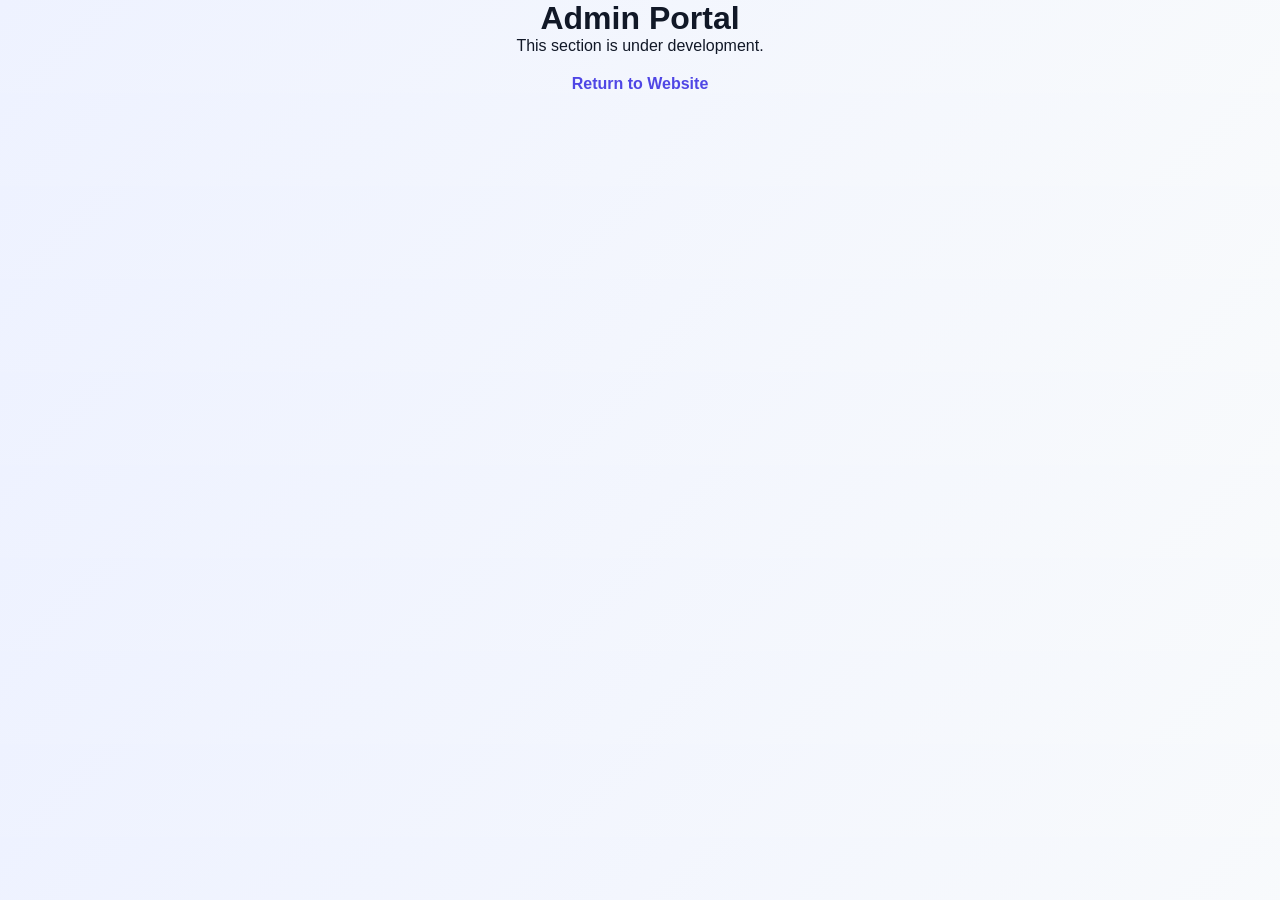
==== admin.html @ 290a083e "Update admin.html" ====
<!DOCTYPE html>
<html>
<head>
    <title>Axis HR Solutions Admin</title>
    <link rel="stylesheet" href="style.css">
</head>
<body>

<div class="container">
    <h1>Admin Portal</h1>

    <p>
        This section is under development.
    </p>

    <a href="index.html" class="btn">
        Return to Website
    </a>
</div>

</body>
</html>
---- style.css ----
* {
  margin: 0;
  padding: 0;
  box-sizing: border-box;
  font-family: 'Segoe UI', sans-serif;
}

body {
  background: linear-gradient(135deg, #eef2ff, #f8fafc);
  color: #111827;
  text-align: center;
}

/* HERO */
.hero {
  display: block;
  padding: 70px 20px;
  background: linear-gradient(135deg, #4f46e5, #06b6d4);
  color: white;
}

.hero h1 {
  font-size: 38px;
  margin-bottom: 10px;
}

/* SECTION */
.section {
  padding: 40px 20px;
}

/* JOB GRID STYLE */
#jobs {
  display: flex;
  flex-wrap: wrap;
  justify-content: center;
  gap: 20px;
}

/* JOB CARD */
.card {
  background: white;
  width: 260px;
  padding: 18px;
  border-radius: 14px;
  box-shadow: 0 10px 25px rgba(0,0,0,0.08);
  transition: 0.3s ease;
  text-align: left;
}

.card:hover {
  transform: translateY(-6px);
  box-shadow: 0 15px 30px rgba(0,0,0,0.12);
}

.card h3 {
  margin-bottom: 8px;
  color: #111827;
}

.card p {
  color: #6b7280;
  margin-bottom: 12px;
}

/* BUTTON */
button {
  width: 100%;
  padding: 10px;
  background: #4f46e5;
  border: none;
  color: white;
  border-radius: 8px;
  cursor: pointer;
  font-weight: 600;
  transition: 0.3s;
}

button:hover {
  background: #4338ca;
}

/* WHATSAPP BUTTON */
.whatsapp {
  position: fixed;
  bottom: 20px;
  right: 20px;
  background: #25D366;
  color: white;
  padding: 12px 16px;
  border-radius: 50px;
  text-decoration: none;
  font-weight: bold;
  box-shadow: 0 8px 20px rgba(0,0,0,0.2);
  transition: 0.3s;
}

.whatsapp:hover {
  transform: scale(1.05);
}

/* RESPONSIVE */
@media (max-width: 768px) {
  .hero h1 {
    font-size: 26px;
  }

  #jobs {
    flex-direction: column;
    align-items: center;
  }
}
a {
  display: inline-block;
  margin-top: 20px;
  color: #4f46e5;
  font-weight: bold;
  text-decoration: none;
}

a:hover {
  text-decoration: underline;
  }
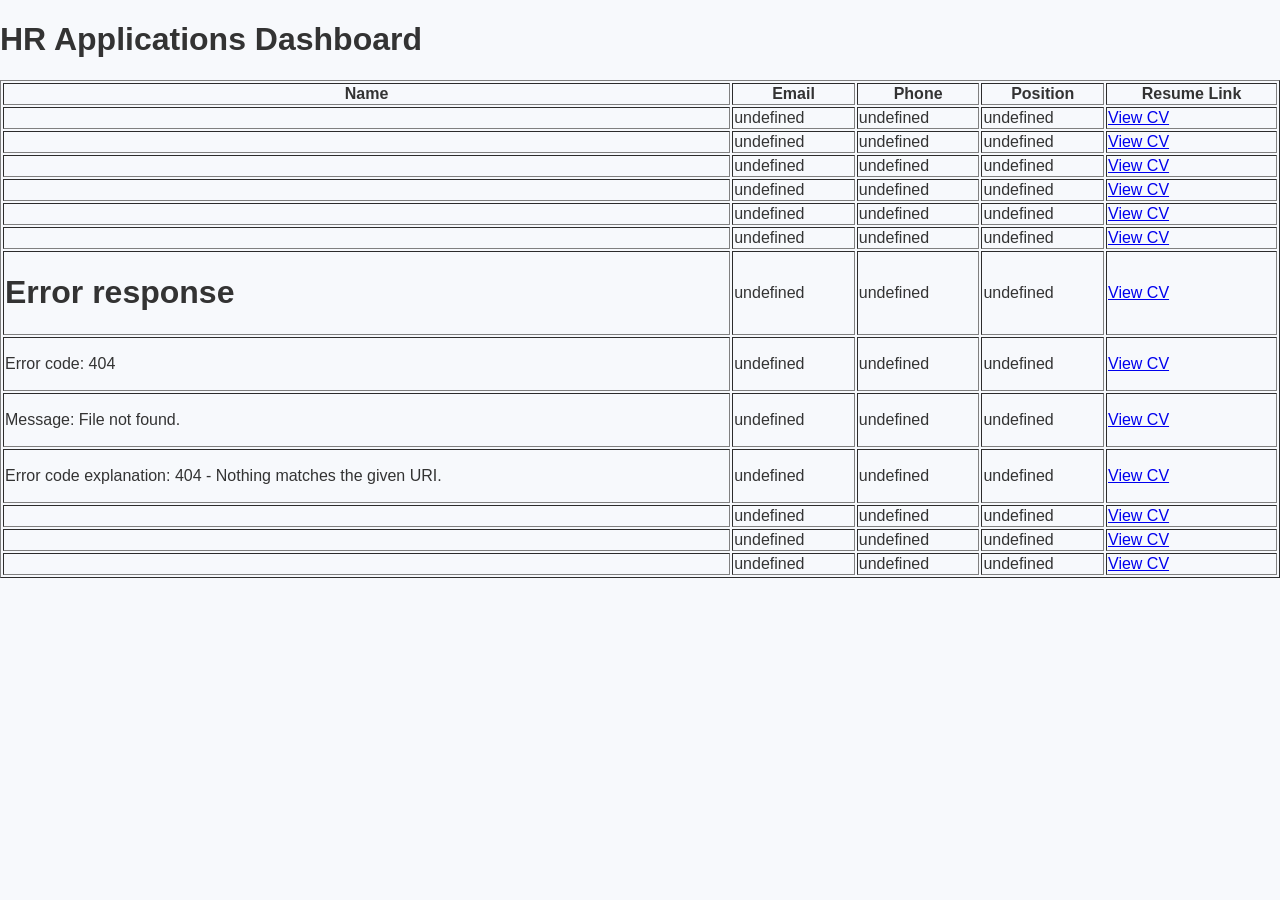
==== commit e56af3a9: "Update admin.html" ====
--- a/admin.html
+++ b/admin.html
@@ -1,22 +1,51 @@
 <!DOCTYPE html>
 <html>
 <head>
-    <title>Axis HR Solutions Admin</title>
-    <link rel="stylesheet" href="style.css">
+  <title>Admin Dashboard | Axis HR</title>
+  <link rel="stylesheet" href="style.css">
 </head>
+
 <body>
 
-<div class="container">
-    <h1>Admin Portal</h1>
+<h1>HR Applications Dashboard</h1>
 
-    <p>
-        This section is under development.
-    </p>
+<table border="1" width="100%" id="dataTable">
+  <tr>
+    <th>Name</th>
+    <th>Email</th>
+    <th>Phone</th>
+    <th>Position</th>
+    <th>Resume Link</th>
+  </tr>
+</table>
 
-    <a href="index.html" class="btn">
-        Return to Website
-    </a>
-</div>
+<script>
+const SHEET_URL = "YOUR_GOOGLE_SHEET_CSV_LINK";
+
+fetch(SHEET_URL)
+  .then(res => res.text())
+  .then(data => {
+    let rows = data.split("\n").slice(1);
+
+    rows.forEach(row => {
+      let cols = row.split(",");
+
+      let table = document.getElementById("dataTable");
+
+      let tr = document.createElement("tr");
+
+      tr.innerHTML = `
+        <td>${cols[0]}</td>
+        <td>${cols[1]}</td>
+        <td>${cols[2]}</td>
+        <td>${cols[3]}</td>
+        <td><a href="${cols[4]}" target="_blank">View CV</a></td>
+      `;
+
+      table.appendChild(tr);
+    });
+  });
+</script>
 
 </body>
 </html>
--- a/style.css
+++ b/style.css
@@ -1,123 +1,72 @@
-* {
-  margin: 0;
-  padding: 0;
-  box-sizing: border-box;
-  font-family: 'Segoe UI', sans-serif;
+body{
+margin:0;
+font-family:Segoe UI,sans-serif;
+background:#F7F9FC;
+color:#333;
 }
 
-body {
-  background: linear-gradient(135deg, #eef2ff, #f8fafc);
-  color: #111827;
-  text-align: center;
+nav{
+display:flex;
+justify-content:space-between;
+padding:20px 50px;
+background:white;
+box-shadow:0 2px 10px rgba(0,0,0,.1);
 }
 
-/* HERO */
-.hero {
-  display: block;
-  padding: 70px 20px;
-  background: linear-gradient(135deg, #4f46e5, #06b6d4);
-  color: white;
+nav ul{
+display:flex;
+gap:20px;
+list-style:none;
 }
 
-.hero h1 {
-  font-size: 38px;
-  margin-bottom: 10px;
+nav a{
+text-decoration:none;
+color:#0F4C81;
+font-weight:600;
 }
 
-/* SECTION */
-.section {
-  padding: 40px 20px;
+.hero{
+padding:100px 20px;
+text-align:center;
+background:linear-gradient(135deg,#0F4C81,#00A3E0);
+color:white;
 }
 
-/* JOB GRID STYLE */
-#jobs {
-  display: flex;
-  flex-wrap: wrap;
-  justify-content: center;
-  gap: 20px;
+.btn{
+display:inline-block;
+padding:12px 20px;
+background:#2BB673;
+color:white;
+text-decoration:none;
+border-radius:6px;
 }
 
-/* JOB CARD */
-.card {
-  background: white;
-  width: 260px;
-  padding: 18px;
-  border-radius: 14px;
-  box-shadow: 0 10px 25px rgba(0,0,0,0.08);
-  transition: 0.3s ease;
-  text-align: left;
+section{
+padding:60px 20px;
+max-width:1200px;
+margin:auto;
 }
 
-.card:hover {
-  transform: translateY(-6px);
-  box-shadow: 0 15px 30px rgba(0,0,0,0.12);
+.cards{
+display:grid;
+grid-template-columns:repeat(auto-fit,minmax(250px,1fr));
+gap:20px;
 }
 
-.card h3 {
-  margin-bottom: 8px;
-  color: #111827;
+.card{
+background:white;
+padding:25px;
+border-radius:12px;
+box-shadow:0 5px 15px rgba(0,0,0,.08);
 }
 
-.card p {
-  color: #6b7280;
-  margin-bottom: 12px;
+.whatsapp{
+position:fixed;
+right:20px;
+bottom:20px;
+background:#25D366;
+color:white;
+padding:15px;
+border-radius:50px;
+text-decoration:none;
 }
-
-/* BUTTON */
-button {
-  width: 100%;
-  padding: 10px;
-  background: #4f46e5;
-  border: none;
-  color: white;
-  border-radius: 8px;
-  cursor: pointer;
-  font-weight: 600;
-  transition: 0.3s;
-}
-
-button:hover {
-  background: #4338ca;
-}
-
-/* WHATSAPP BUTTON */
-.whatsapp {
-  position: fixed;
-  bottom: 20px;
-  right: 20px;
-  background: #25D366;
-  color: white;
-  padding: 12px 16px;
-  border-radius: 50px;
-  text-decoration: none;
-  font-weight: bold;
-  box-shadow: 0 8px 20px rgba(0,0,0,0.2);
-  transition: 0.3s;
-}
-
-.whatsapp:hover {
-  transform: scale(1.05);
-}
-
-/* RESPONSIVE */
-@media (max-width: 768px) {
-  .hero h1 {
-    font-size: 26px;
-  }
-
-  #jobs {
-    flex-direction: column;
-    align-items: center;
-  }
-}
-a {
-  display: inline-block;
-  margin-top: 20px;
-  color: #4f46e5;
-  font-weight: bold;
-  text-decoration: none;
-}
-
-a:hover {
-  text-decoration: underline;
-  }
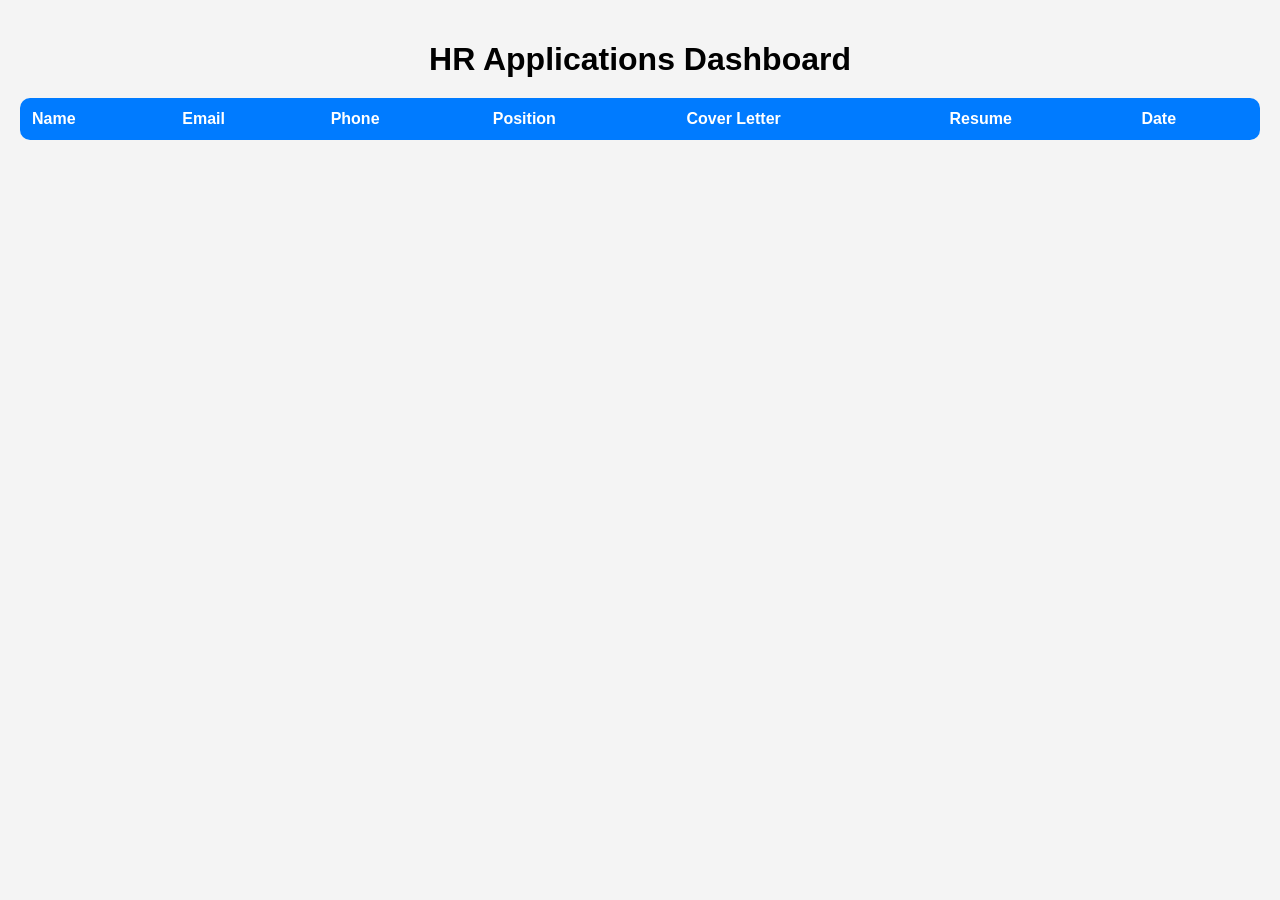
==== commit 442927a1: "Update admin.html" ====
--- a/admin.html
+++ b/admin.html
@@ -1,50 +1,107 @@
 <!DOCTYPE html>
-<html>
+<html lang="en">
 <head>
-  <title>Admin Dashboard | Axis HR</title>
-  <link rel="stylesheet" href="style.css">
+<meta charset="UTF-8">
+<meta name="viewport" content="width=device-width, initial-scale=1.0">
+<title>Admin Dashboard | Axis HR Solutions</title>
+
+<style>
+body {
+  font-family: Arial;
+  background: #f4f4f4;
+  margin: 0;
+  padding: 20px;
+}
+
+h1 {
+  text-align: center;
+  margin-bottom: 20px;
+}
+
+table {
+  width: 100%;
+  border-collapse: collapse;
+  background: white;
+  border-radius: 10px;
+  overflow: hidden;
+}
+
+th {
+  background: #007bff;
+  color: white;
+  padding: 12px;
+  text-align: left;
+}
+
+td {
+  padding: 10px;
+  border-bottom: 1px solid #ddd;
+}
+
+tr:hover {
+  background: #f1f1f1;
+}
+
+a {
+  color: green;
+  font-weight: bold;
+  text-decoration: none;
+}
+</style>
 </head>
 
 <body>
 
 <h1>HR Applications Dashboard</h1>
 
-<table border="1" width="100%" id="dataTable">
-  <tr>
-    <th>Name</th>
-    <th>Email</th>
-    <th>Phone</th>
-    <th>Position</th>
-    <th>Resume Link</th>
-  </tr>
+<table id="table">
+  <thead>
+    <tr>
+      <th>Name</th>
+      <th>Email</th>
+      <th>Phone</th>
+      <th>Position</th>
+      <th>Cover Letter</th>
+      <th>Resume</th>
+      <th>Date</th>
+    </tr>
+  </thead>
+  <tbody></tbody>
 </table>
 
 <script>
-const SHEET_URL = "YOUR_GOOGLE_SHEET_CSV_LINK";
+
+const SHEET_URL = "https://docs.google.com/spreadsheets/d/11SyClWJ_G5uIxdx5v4U90fLUK7TTYC0pGqfYJGFtz3A/gviz/tq?tqx=out:csv";
 
 fetch(SHEET_URL)
-  .then(res => res.text())
-  .then(data => {
-    let rows = data.split("\n").slice(1);
+.then(res => res.text())
+.then(data => {
 
-    rows.forEach(row => {
-      let cols = row.split(",");
+  const rows = data.split("\n").slice(1); // skip header
+  const tableBody = document.querySelector("#table tbody");
 
-      let table = document.getElementById("dataTable");
+  rows.forEach(row => {
+    const cols = row.split(",");
 
-      let tr = document.createElement("tr");
+    if (cols.length < 2) return;
 
-      tr.innerHTML = `
-        <td>${cols[0]}</td>
-        <td>${cols[1]}</td>
-        <td>${cols[2]}</td>
-        <td>${cols[3]}</td>
-        <td><a href="${cols[4]}" target="_blank">View CV</a></td>
-      `;
+    let tr = document.createElement("tr");
 
-      table.appendChild(tr);
-    });
+    tr.innerHTML = `
+      <td>${cols[0] || ""}</td>
+      <td>${cols[1] || ""}</td>
+      <td>${cols[2] || ""}</td>
+      <td>${cols[3] || ""}</td>
+      <td>${cols[4] || ""}</td>
+      <td>${cols[5] ? `<a href="${cols[5]}" target="_blank">View CV</a>` : "No CV"}</td>
+      <td>${cols[6] || ""}</td>
+    `;
+
+    tableBody.appendChild(tr);
   });
+
+});
+
 </script>
 
 </body>
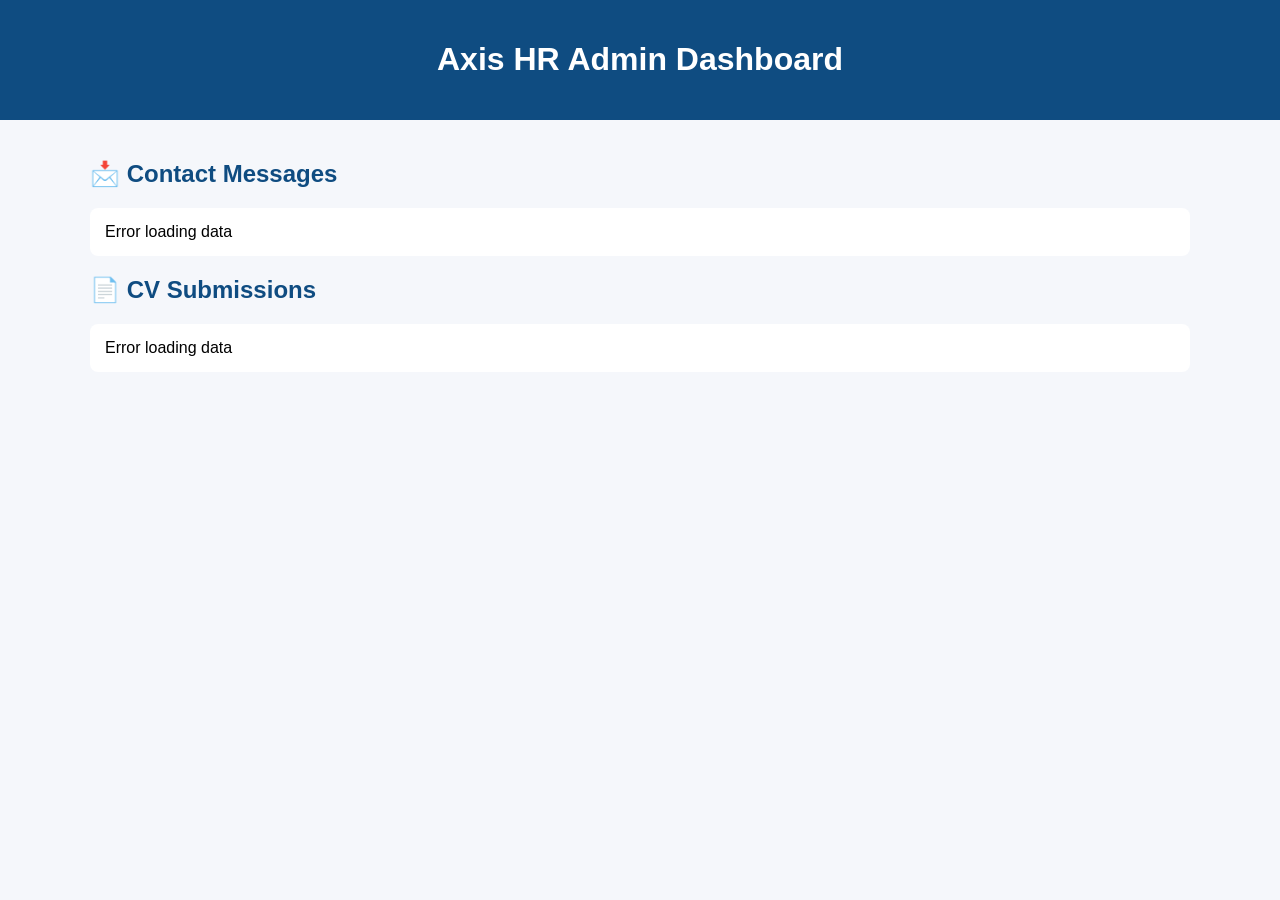
==== commit 20fde614: "Update admin.html" ====
--- a/admin.html
+++ b/admin.html
@@ -1,108 +1,123 @@
 <!DOCTYPE html>
 <html lang="en">
+
 <head>
-<meta charset="UTF-8">
-<meta name="viewport" content="width=device-width, initial-scale=1.0">
-<title>Admin Dashboard | Axis HR Solutions</title>
+  <meta charset="UTF-8">
+  <title>Admin Dashboard - Axis HR</title>
 
-<style>
-body {
-  font-family: Arial;
-  background: #f4f4f4;
-  margin: 0;
-  padding: 20px;
-}
+  <style>
+    body {
+      font-family: Arial;
+      background: #f5f7fb;
+      margin: 0;
+    }
 
-h1 {
-  text-align: center;
-  margin-bottom: 20px;
-}
+    header {
+      background: #0F4C81;
+      color: white;
+      padding: 20px;
+      text-align: center;
+    }
 
-table {
-  width: 100%;
-  border-collapse: collapse;
-  background: white;
-  border-radius: 10px;
-  overflow: hidden;
-}
+    .container {
+      max-width: 1100px;
+      margin: auto;
+      padding: 20px;
+    }
 
-th {
-  background: #007bff;
-  color: white;
-  padding: 12px;
-  text-align: left;
-}
+    h2 {
+      color: #0F4C81;
+    }
 
-td {
-  padding: 10px;
-  border-bottom: 1px solid #ddd;
-}
+    table {
+      width: 100%;
+      border-collapse: collapse;
+      background: white;
+      margin-top: 20px;
+    }
 
-tr:hover {
-  background: #f1f1f1;
-}
+    th, td {
+      border: 1px solid #ddd;
+      padding: 10px;
+      text-align: left;
+      font-size: 14px;
+    }
 
-a {
-  color: green;
-  font-weight: bold;
-  text-decoration: none;
-}
-</style>
+    th {
+      background: #0F4C81;
+      color: white;
+    }
+
+    .card {
+      background: white;
+      padding: 15px;
+      margin-top: 20px;
+      border-radius: 8px;
+    }
+  </style>
 </head>
 
 <body>
 
-<h1>HR Applications Dashboard</h1>
+  <header>
+    <h1>Axis HR Admin Dashboard</h1>
+  </header>
 
-<table id="table">
-  <thead>
-    <tr>
-      <th>Name</th>
-      <th>Email</th>
-      <th>Phone</th>
-      <th>Position</th>
-      <th>Cover Letter</th>
-      <th>Resume</th>
-      <th>Date</th>
-    </tr>
-  </thead>
-  <tbody></tbody>
-</table>
+  <div class="container">
 
-<script>
+    <h2>📩 Contact Messages</h2>
+    <div class="card" id="contacts">Loading...</div>
 
-const SHEET_URL = "https://docs.google.com/spreadsheets/d/11SyClWJ_G5uIxdx5v4U90fLUK7TTYC0pGqfYJGFtz3A/gviz/tq?tqx=out:csv";
+    <h2>📄 CV Submissions</h2>
+    <div class="card" id="cvs">Loading...</div>
 
-fetch(SHEET_URL)
-.then(res => res.text())
-.then(data => {
+  </div>
 
-  const rows = data.split("\n").slice(1); // skip header
-  const tableBody = document.querySelector("#table tbody");
+  <script>
+    const API_URL = "https://script.google.com/macros/s/AKfycby-AF7cfYvmIh80yqxQao96WRwhs1NmL6IrxyIFGeRqAkJ8QX99gZCbB-qXeRXPlScaDQ/exec";
 
-  rows.forEach(row => {
-    const cols = row.split(",");
+    async function loadData() {
+      try {
+        const res = await fetch(API_URL);
+        const data = await res.json();
 
-    if (cols.length < 2) return;
+        // CONTACTS
+        let contactHTML = "<table><tr><th>Name</th><th>Email</th><th>Message</th></tr>";
 
-    let tr = document.createElement("tr");
+        (data.contacts || []).forEach(row => {
+          contactHTML += `<tr>
+            <td>${row.name || ""}</td>
+            <td>${row.email || ""}</td>
+            <td>${row.message || ""}</td>
+          </tr>`;
+        });
 
-    tr.innerHTML = `
-      <td>${cols[0] || ""}</td>
-      <td>${cols[1] || ""}</td>
-      <td>${cols[2] || ""}</td>
-      <td>${cols[3] || ""}</td>
-      <td>${cols[4] || ""}</td>
-      <td>${cols[5] ? `<a href="${cols[5]}" target="_blank">View CV</a>` : "No CV"}</td>
-      <td>${cols[6] || ""}</td>
-    `;
+        contactHTML += "</table>";
+        document.getElementById("contacts").innerHTML = contactHTML;
 
-    tableBody.appendChild(tr);
-  });
+        // CVS
+        let cvHTML = "<table><tr><th>Name</th><th>Email</th><th>Phone</th><th>Message</th></tr>";
 
-});
+        (data.cvs || []).forEach(row => {
+          cvHTML += `<tr>
+            <td>${row.name || ""}</td>
+            <td>${row.email || ""}</td>
+            <td>${row.phone || ""}</td>
+            <td>${row.message || ""}</td>
+          </tr>`;
+        });
 
-</script>
+        cvHTML += "</table>";
+        document.getElementById("cvs").innerHTML = cvHTML;
+
+      } catch (err) {
+        document.getElementById("contacts").innerHTML = "Error loading data";
+        document.getElementById("cvs").innerHTML = "Error loading data";
+      }
+    }
+
+    loadData();
+  </script>
 
 </body>
 </html>
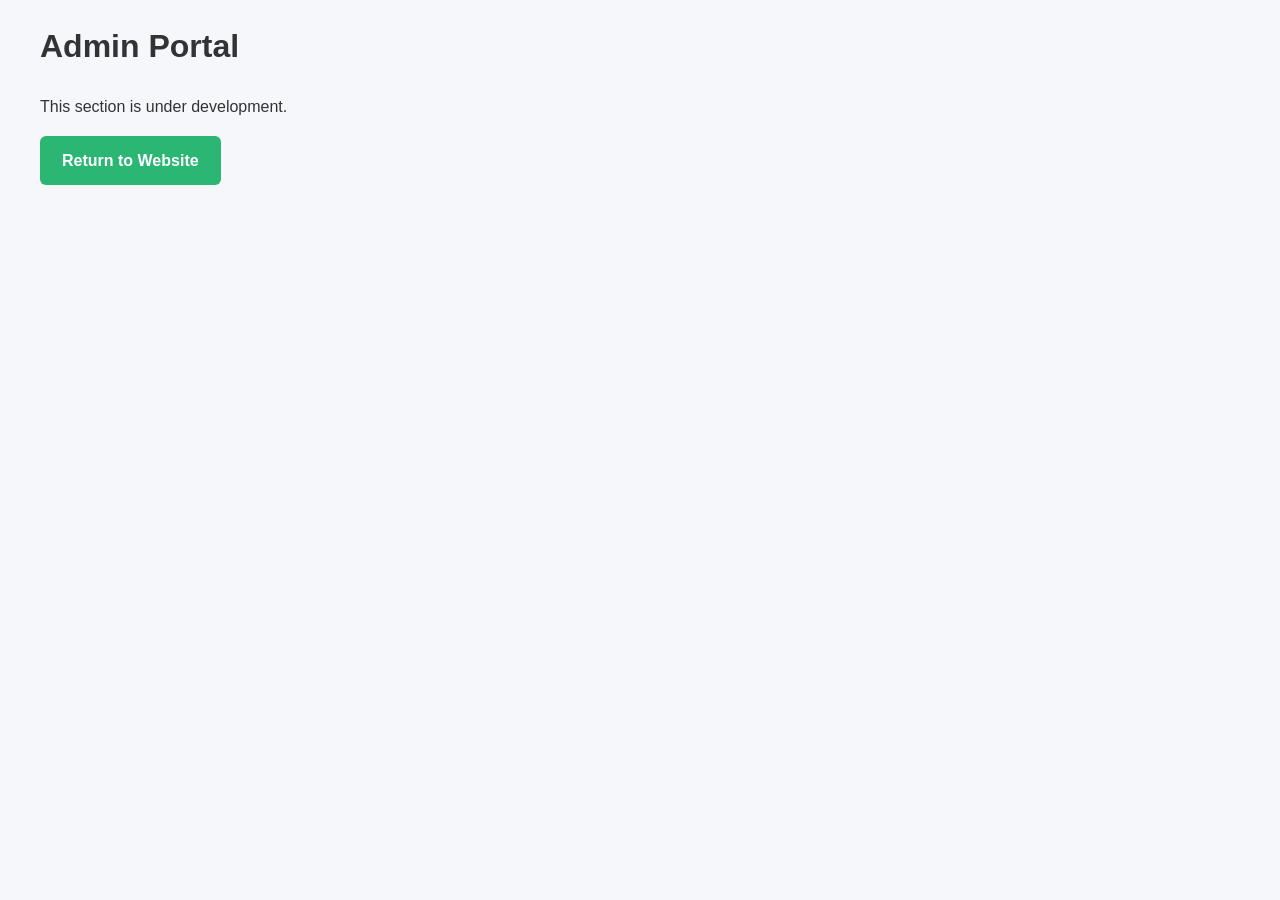
==== commit 07c5d228: "Update admin.html" ====
--- a/admin.html
+++ b/admin.html
@@ -1,123 +1,22 @@
 <!DOCTYPE html>
-<html lang="en">
-
+<html>
 <head>
-  <meta charset="UTF-8">
-  <title>Admin Dashboard - Axis HR</title>
-
-  <style>
-    body {
-      font-family: Arial;
-      background: #f5f7fb;
-      margin: 0;
-    }
-
-    header {
-      background: #0F4C81;
-      color: white;
-      padding: 20px;
-      text-align: center;
-    }
-
-    .container {
-      max-width: 1100px;
-      margin: auto;
-      padding: 20px;
-    }
-
-    h2 {
-      color: #0F4C81;
-    }
-
-    table {
-      width: 100%;
-      border-collapse: collapse;
-      background: white;
-      margin-top: 20px;
-    }
-
-    th, td {
-      border: 1px solid #ddd;
-      padding: 10px;
-      text-align: left;
-      font-size: 14px;
-    }
-
-    th {
-      background: #0F4C81;
-      color: white;
-    }
-
-    .card {
-      background: white;
-      padding: 15px;
-      margin-top: 20px;
-      border-radius: 8px;
-    }
-  </style>
+    <title>Axis HR Solutions Admin</title>
+    <link rel="stylesheet" href="style.css">
 </head>
-
 <body>
 
-  <header>
-    <h1>Axis HR Admin Dashboard</h1>
-  </header>
+<div class="container">
+    <h1>Admin Portal</h1>
 
-  <div class="container">
+    <p>
+        This section is under development.
+    </p>
 
-    <h2>📩 Contact Messages</h2>
-    <div class="card" id="contacts">Loading...</div>
-
-    <h2>📄 CV Submissions</h2>
-    <div class="card" id="cvs">Loading...</div>
-
-  </div>
-
-  <script>
-    const API_URL = "https://script.google.com/macros/s/AKfycby-AF7cfYvmIh80yqxQao96WRwhs1NmL6IrxyIFGeRqAkJ8QX99gZCbB-qXeRXPlScaDQ/exec";
-
-    async function loadData() {
-      try {
-        const res = await fetch(API_URL);
-        const data = await res.json();
-
-        // CONTACTS
-        let contactHTML = "<table><tr><th>Name</th><th>Email</th><th>Message</th></tr>";
-
-        (data.contacts || []).forEach(row => {
-          contactHTML += `<tr>
-            <td>${row.name || ""}</td>
-            <td>${row.email || ""}</td>
-            <td>${row.message || ""}</td>
-          </tr>`;
-        });
-
-        contactHTML += "</table>";
-        document.getElementById("contacts").innerHTML = contactHTML;
-
-        // CVS
-        let cvHTML = "<table><tr><th>Name</th><th>Email</th><th>Phone</th><th>Message</th></tr>";
-
-        (data.cvs || []).forEach(row => {
-          cvHTML += `<tr>
-            <td>${row.name || ""}</td>
-            <td>${row.email || ""}</td>
-            <td>${row.phone || ""}</td>
-            <td>${row.message || ""}</td>
-          </tr>`;
-        });
-
-        cvHTML += "</table>";
-        document.getElementById("cvs").innerHTML = cvHTML;
-
-      } catch (err) {
-        document.getElementById("contacts").innerHTML = "Error loading data";
-        document.getElementById("cvs").innerHTML = "Error loading data";
-      }
-    }
-
-    loadData();
-  </script>
+    <a href="index.html" class="btn">
+        Return to Website
+    </a>
+</div>
 
 </body>
 </html>
--- a/style.css
+++ b/style.css
@@ -0,0 +1,156 @@
+/* ================= GLOBAL ================= */
+body {
+  margin: 0;
+  font-family: "Segoe UI", sans-serif;
+  background: #f5f7fb;
+  color: #333;
+  line-height: 1.6;
+}
+
+/* ================= NAV ================= */
+nav {
+  display: flex;
+  justify-content: space-between;
+  align-items: center;
+  padding: 18px 50px;
+  background: #ffffff;
+  box-shadow: 0 2px 10px rgba(0,0,0,0.08);
+  position: sticky;
+  top: 0;
+  z-index: 1000;
+}
+
+nav h2 {
+  color: #0F4C81;
+  margin: 0;
+}
+
+nav ul {
+  display: flex;
+  gap: 20px;
+  list-style: none;
+  margin: 0;
+  padding: 0;
+}
+
+nav a {
+  text-decoration: none;
+  color: #0F4C81;
+  font-weight: 600;
+  transition: 0.3s;
+}
+
+nav a:hover {
+  color: #00A3E0;
+}
+
+/* ================= HERO ================= */
+.hero {
+  padding: 110px 20px;
+  text-align: center;
+  background: linear-gradient(135deg, #0F4C81, #00A3E0);
+  color: white;
+}
+
+.hero h1 {
+  font-size: 42px;
+  margin-bottom: 10px;
+}
+
+.hero p {
+  font-size: 18px;
+  opacity: 0.95;
+}
+
+/* ================= BUTTON ================= */
+.btn {
+  display: inline-block;
+  padding: 12px 22px;
+  background: #2BB673;
+  color: white;
+  text-decoration: none;
+  border-radius: 6px;
+  transition: 0.3s;
+  font-weight: 600;
+}
+
+.btn:hover {
+  background: #239b5e;
+}
+
+/* ================= SECTIONS ================= */
+section {
+  padding: 70px 20px;
+}
+
+.container {
+  max-width: 1200px;
+  margin: auto;
+}
+
+h2 {
+  text-align: center;
+  color: #0F4C81;
+  margin-bottom: 10px;
+}
+
+.section-subtitle {
+  text-align: center;
+  color: #666;
+  margin-bottom: 40px;
+}
+
+/* ================= SERVICES GRID ================= */
+.services-grid {
+  display: grid;
+  grid-template-columns: repeat(auto-fit, minmax(260px, 1fr));
+  gap: 22px;
+}
+
+.service-card {
+  background: white;
+  padding: 25px;
+  border-radius: 14px;
+  box-shadow: 0 6px 18px rgba(0,0,0,0.08);
+  text-align: center;
+  transition: 0.3s;
+}
+
+.service-card:hover {
+  transform: translateY(-6px);
+}
+
+.service-card i {
+  font-size: 28px;
+  color: #0F4C81;
+  margin-bottom: 10px;
+}
+
+/* ================= CONTACT FORM ================= */
+form input,
+form textarea {
+  width: 100%;
+  border: 1px solid #ddd;
+  border-radius: 6px;
+  padding: 12px;
+  outline: none;
+}
+
+form input:focus,
+form textarea:focus {
+  border-color: #0F4C81;
+}
+
+/* ================= WHATSAPP ================= */
+.whatsapp {
+  position: fixed;
+  right: 20px;
+  bottom: 20px;
+  background: #25D366;
+  color: white;
+  padding: 14px 18px;
+  border-radius: 50px;
+  text-decoration: none;
+  font-weight: bold;
+  box-shadow: 0 4px 10px rgba(0,0,0,0.2);
+}
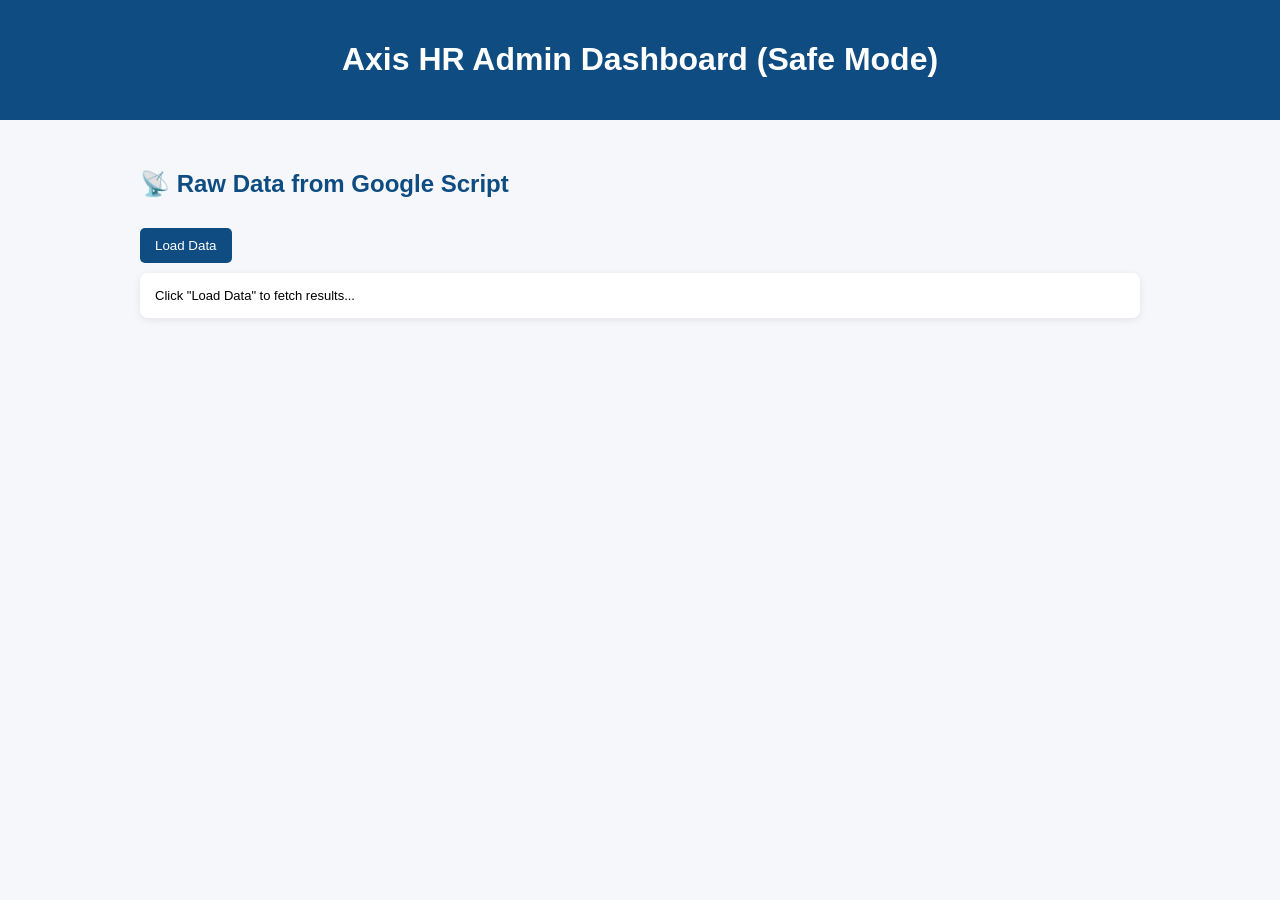
==== commit c04444d8: "Update admin.html" ====
--- a/admin.html
+++ b/admin.html
@@ -1,22 +1,96 @@
 <!DOCTYPE html>
-<html>
+<html lang="en">
+
 <head>
-    <title>Axis HR Solutions Admin</title>
-    <link rel="stylesheet" href="style.css">
+  <meta charset="UTF-8">
+  <title>Axis HR Admin Dashboard</title>
+
+  <style>
+    body {
+      font-family: Arial, sans-serif;
+      margin: 0;
+      background: #f5f7fb;
+    }
+
+    header {
+      background: #0F4C81;
+      color: white;
+      padding: 20px;
+      text-align: center;
+    }
+
+    .container {
+      max-width: 1000px;
+      margin: auto;
+      padding: 20px;
+    }
+
+    h2 {
+      color: #0F4C81;
+      margin-top: 30px;
+    }
+
+    .box {
+      background: white;
+      padding: 15px;
+      border-radius: 8px;
+      margin-top: 10px;
+      box-shadow: 0 2px 8px rgba(0,0,0,0.08);
+      white-space: pre-wrap;
+      font-size: 13px;
+      overflow-x: auto;
+    }
+
+    button {
+      background: #0F4C81;
+      color: white;
+      border: none;
+      padding: 10px 15px;
+      margin-top: 10px;
+      cursor: pointer;
+      border-radius: 5px;
+    }
+
+    button:hover {
+      background: #0c3a66;
+    }
+  </style>
 </head>
+
 <body>
 
-<div class="container">
-    <h1>Admin Portal</h1>
+  <header>
+    <h1>Axis HR Admin Dashboard (Safe Mode)</h1>
+  </header>
 
-    <p>
-        This section is under development.
-    </p>
+  <div class="container">
 
-    <a href="index.html" class="btn">
-        Return to Website
-    </a>
-</div>
+    <h2>📡 Raw Data from Google Script</h2>
+
+    <button onclick="loadData()">Load Data</button>
+
+    <div id="output" class="box">Click "Load Data" to fetch results...</div>
+
+  </div>
+
+  <script>
+    const API_URL = "https://script.google.com/macros/s/AKfycby-AF7cfYvmIh80yqxQao96WRwhs1NmL6IrxyIFGeRqAkJ8QX99gZCbB-qXeRXPlScaDQ/exec";
+
+    async function loadData() {
+      const output = document.getElementById("output");
+      output.innerText = "Loading...";
+
+      try {
+        const res = await fetch(API_URL);
+        const data = await res.text(); // IMPORTANT: raw text first
+
+        output.innerText = data;
+
+      } catch (err) {
+        output.innerText = "Error: " + err.message;
+      }
+    }
+  </script>
 
 </body>
 </html>
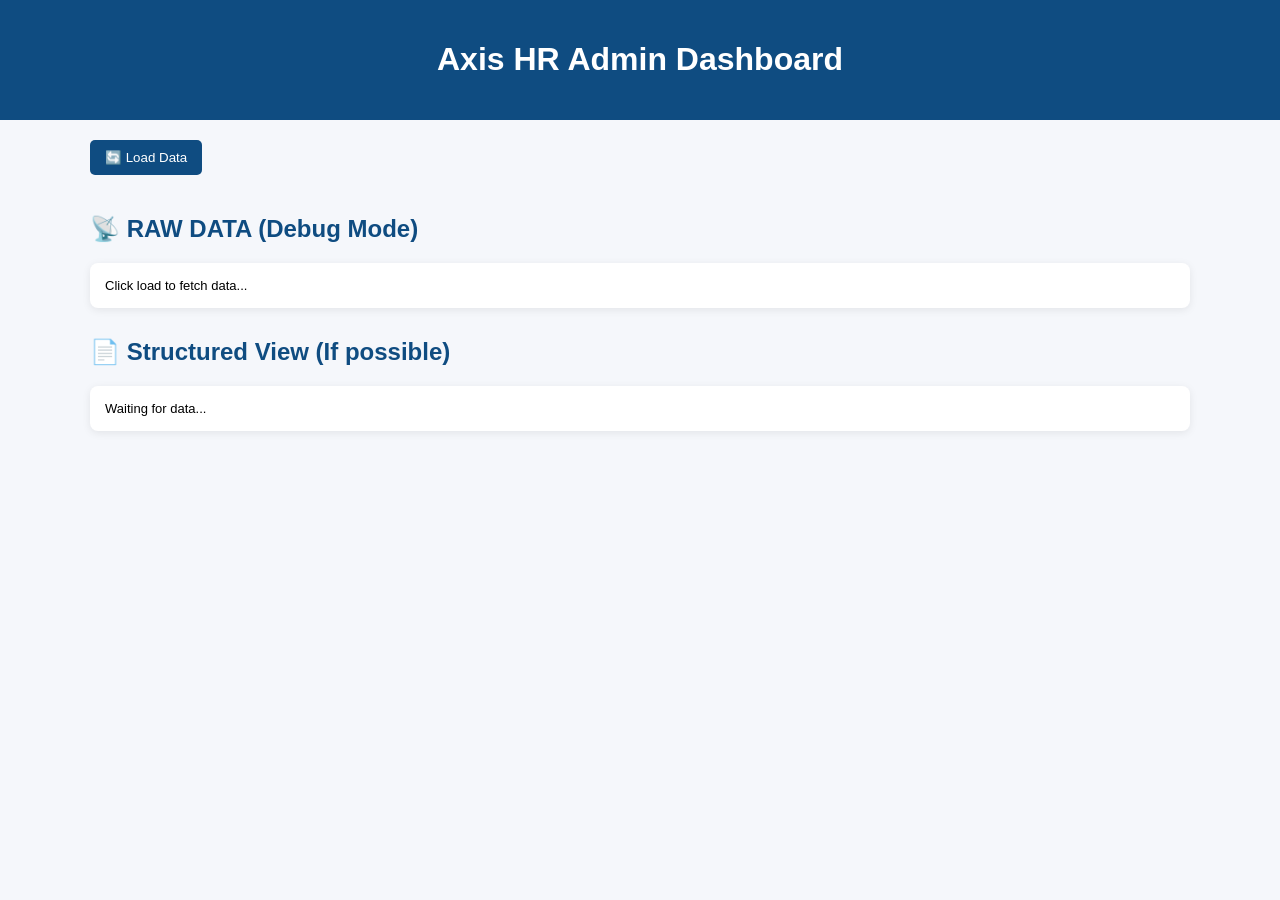
==== commit 668aee74: "Update admin.html" ====
--- a/admin.html
+++ b/admin.html
@@ -20,7 +20,7 @@
     }
 
     .container {
-      max-width: 1000px;
+      max-width: 1100px;
       margin: auto;
       padding: 20px;
     }
@@ -28,6 +28,20 @@
     h2 {
       color: #0F4C81;
       margin-top: 30px;
+    }
+
+    button {
+      background: #0F4C81;
+      color: white;
+      border: none;
+      padding: 10px 15px;
+      cursor: pointer;
+      border-radius: 5px;
+      margin-bottom: 10px;
+    }
+
+    button:hover {
+      background: #0c3a66;
     }
 
     .box {
@@ -41,18 +55,27 @@
       overflow-x: auto;
     }
 
-    button {
+    table {
+      width: 100%;
+      border-collapse: collapse;
+      margin-top: 10px;
+      background: white;
+      font-size: 13px;
+    }
+
+    th, td {
+      border: 1px solid #ddd;
+      padding: 10px;
+      text-align: left;
+    }
+
+    th {
       background: #0F4C81;
       color: white;
-      border: none;
-      padding: 10px 15px;
-      margin-top: 10px;
-      cursor: pointer;
-      border-radius: 5px;
     }
 
-    button:hover {
-      background: #0c3a66;
+    .section {
+      margin-top: 30px;
     }
   </style>
 </head>
@@ -60,16 +83,22 @@
 <body>
 
   <header>
-    <h1>Axis HR Admin Dashboard (Safe Mode)</h1>
+    <h1>Axis HR Admin Dashboard</h1>
   </header>
 
   <div class="container">
 
-    <h2>📡 Raw Data from Google Script</h2>
+    <button onclick="loadData()">🔄 Load Data</button>
 
-    <button onclick="loadData()">Load Data</button>
+    <div class="section">
+      <h2>📡 RAW DATA (Debug Mode)</h2>
+      <div id="raw" class="box">Click load to fetch data...</div>
+    </div>
 
-    <div id="output" class="box">Click "Load Data" to fetch results...</div>
+    <div class="section">
+      <h2>📄 Structured View (If possible)</h2>
+      <div id="structured" class="box">Waiting for data...</div>
+    </div>
 
   </div>
 
@@ -77,17 +106,62 @@
     const API_URL = "https://script.google.com/macros/s/AKfycby-AF7cfYvmIh80yqxQao96WRwhs1NmL6IrxyIFGeRqAkJ8QX99gZCbB-qXeRXPlScaDQ/exec";
 
     async function loadData() {
-      const output = document.getElementById("output");
-      output.innerText = "Loading...";
+      document.getElementById("raw").innerText = "Loading...";
+      document.getElementById("structured").innerText = "Processing...";
 
       try {
         const res = await fetch(API_URL);
-        const data = await res.text(); // IMPORTANT: raw text first
+        const text = await res.text();
 
-        output.innerText = data;
+        // STEP 1: Show raw response
+        document.getElementById("raw").innerText = text;
+
+        // STEP 2: Try parsing JSON safely
+        try {
+          const data = JSON.parse(text);
+
+          let html = "";
+
+          // CONTACTS
+          if (data.contacts && Array.isArray(data.contacts)) {
+            html += "<h3>📩 Contacts</h3><table><tr><th>Name</th><th>Email</th><th>Message</th></tr>";
+
+            data.contacts.forEach(c => {
+              html += `<tr>
+                <td>${c.name || ""}</td>
+                <td>${c.email || ""}</td>
+                <td>${c.message || ""}</td>
+              </tr>`;
+            });
+
+            html += "</table>";
+          }
+
+          // CVS
+          if (data.cvs && Array.isArray(data.cvs)) {
+            html += "<h3>📄 CV Submissions</h3><table><tr><th>Name</th><th>Email</th><th>Phone</th><th>Message</th></tr>";
+
+            data.cvs.forEach(c => {
+              html += `<tr>
+                <td>${c.name || ""}</td>
+                <td>${c.email || ""}</td>
+                <td>${c.phone || ""}</td>
+                <td>${c.message || ""}</td>
+              </tr>`;
+            });
+
+            html += "</table>";
+          }
+
+          document.getElementById("structured").innerHTML = html || "No structured data found.";
+
+        } catch (e) {
+          document.getElementById("structured").innerText =
+            "⚠ Your backend is not returning JSON yet.\nWe are in safe debug mode.\n\nNext step: fix Google Script format.";
+        }
 
       } catch (err) {
-        output.innerText = "Error: " + err.message;
+        document.getElementById("raw").innerText = "Error: " + err.message;
       }
     }
   </script>
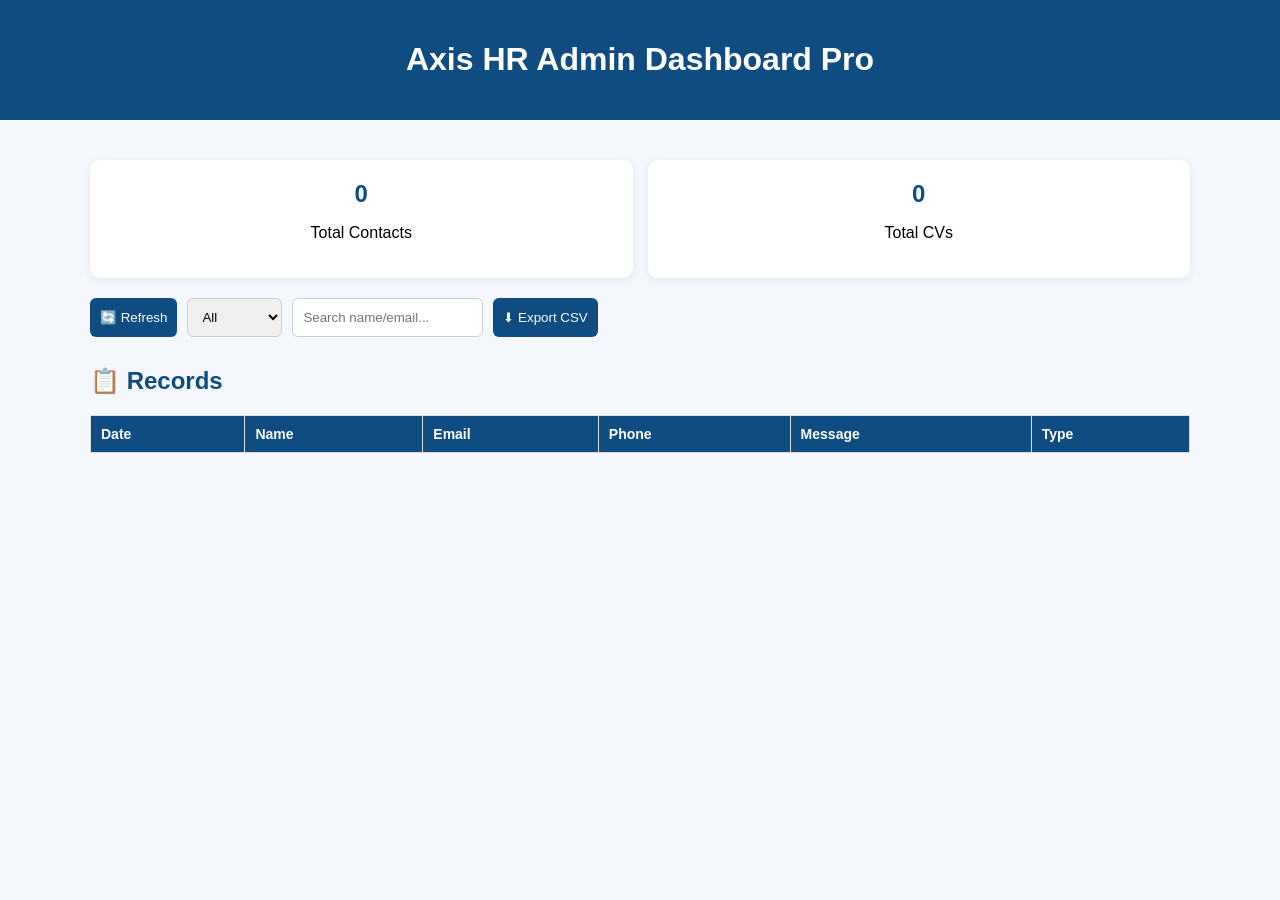
==== commit 4bc4e6ec: "Update admin.html" ====
--- a/admin.html
+++ b/admin.html
@@ -3,13 +3,13 @@
 
 <head>
   <meta charset="UTF-8">
-  <title>Axis HR Admin Dashboard</title>
+  <title>Axis HR Admin Dashboard Pro</title>
 
   <style>
     body {
       font-family: Arial, sans-serif;
       margin: 0;
-      background: #f5f7fb;
+      background: #f4f7fb;
     }
 
     header {
@@ -25,42 +25,56 @@
       padding: 20px;
     }
 
-    h2 {
+    .stats {
+      display: grid;
+      grid-template-columns: repeat(auto-fit, minmax(200px, 1fr));
+      gap: 15px;
+      margin-top: 20px;
+    }
+
+    .card {
+      background: white;
+      padding: 20px;
+      border-radius: 10px;
+      box-shadow: 0 2px 10px rgba(0,0,0,0.08);
+      text-align: center;
+    }
+
+    .card h2 {
+      margin: 0;
       color: #0F4C81;
-      margin-top: 30px;
+    }
+
+    .controls {
+      margin-top: 20px;
+      display: flex;
+      gap: 10px;
+      flex-wrap: wrap;
+    }
+
+    button, select, input {
+      padding: 10px;
+      border-radius: 6px;
+      border: 1px solid #ccc;
     }
 
     button {
       background: #0F4C81;
       color: white;
       border: none;
-      padding: 10px 15px;
       cursor: pointer;
-      border-radius: 5px;
-      margin-bottom: 10px;
     }
 
     button:hover {
-      background: #0c3a66;
-    }
-
-    .box {
-      background: white;
-      padding: 15px;
-      border-radius: 8px;
-      margin-top: 10px;
-      box-shadow: 0 2px 8px rgba(0,0,0,0.08);
-      white-space: pre-wrap;
-      font-size: 13px;
-      overflow-x: auto;
+      background: #09345a;
     }
 
     table {
       width: 100%;
       border-collapse: collapse;
-      margin-top: 10px;
+      margin-top: 20px;
       background: white;
-      font-size: 13px;
+      font-size: 14px;
     }
 
     th, td {
@@ -74,8 +88,9 @@
       color: white;
     }
 
-    .section {
+    .section-title {
       margin-top: 30px;
+      color: #0F4C81;
     }
   </style>
 </head>
@@ -83,86 +98,125 @@
 <body>
 
   <header>
-    <h1>Axis HR Admin Dashboard</h1>
+    <h1>Axis HR Admin Dashboard Pro</h1>
   </header>
 
   <div class="container">
 
-    <button onclick="loadData()">🔄 Load Data</button>
-
-    <div class="section">
-      <h2>📡 RAW DATA (Debug Mode)</h2>
-      <div id="raw" class="box">Click load to fetch data...</div>
+    <!-- STATS -->
+    <div class="stats">
+      <div class="card">
+        <h2 id="totalContacts">0</h2>
+        <p>Total Contacts</p>
+      </div>
+
+      <div class="card">
+        <h2 id="totalCVs">0</h2>
+        <p>Total CVs</p>
+      </div>
     </div>
 
-    <div class="section">
-      <h2>📄 Structured View (If possible)</h2>
-      <div id="structured" class="box">Waiting for data...</div>
+    <!-- CONTROLS -->
+    <div class="controls">
+      <button onclick="loadData()">🔄 Refresh</button>
+
+      <select id="filter" onchange="renderTable()">
+        <option value="all">All</option>
+        <option value="contacts">Contacts</option>
+        <option value="cvs">CVs</option>
+      </select>
+
+      <input type="text" id="search" placeholder="Search name/email..." onkeyup="renderTable()">
+
+      <button onclick="exportCSV()">⬇ Export CSV</button>
     </div>
+
+    <h2 class="section-title">📋 Records</h2>
+
+    <table>
+      <thead>
+        <tr>
+          <th>Date</th>
+          <th>Name</th>
+          <th>Email</th>
+          <th>Phone</th>
+          <th>Message</th>
+          <th>Type</th>
+        </tr>
+      </thead>
+      <tbody id="tableBody"></tbody>
+    </table>
 
   </div>
 
   <script>
     const API_URL = "https://script.google.com/macros/s/AKfycby-AF7cfYvmIh80yqxQao96WRwhs1NmL6IrxyIFGeRqAkJ8QX99gZCbB-qXeRXPlScaDQ/exec";
 
+    let allData = [];
+
     async function loadData() {
-      document.getElementById("raw").innerText = "Loading...";
-      document.getElementById("structured").innerText = "Processing...";
-
-      try {
-        const res = await fetch(API_URL);
-        const text = await res.text();
-
-        // STEP 1: Show raw response
-        document.getElementById("raw").innerText = text;
-
-        // STEP 2: Try parsing JSON safely
-        try {
-          const data = JSON.parse(text);
-
-          let html = "";
-
-          // CONTACTS
-          if (data.contacts && Array.isArray(data.contacts)) {
-            html += "<h3>📩 Contacts</h3><table><tr><th>Name</th><th>Email</th><th>Message</th></tr>";
-
-            data.contacts.forEach(c => {
-              html += `<tr>
-                <td>${c.name || ""}</td>
-                <td>${c.email || ""}</td>
-                <td>${c.message || ""}</td>
-              </tr>`;
-            });
-
-            html += "</table>";
-          }
-
-          // CVS
-          if (data.cvs && Array.isArray(data.cvs)) {
-            html += "<h3>📄 CV Submissions</h3><table><tr><th>Name</th><th>Email</th><th>Phone</th><th>Message</th></tr>";
-
-            data.cvs.forEach(c => {
-              html += `<tr>
-                <td>${c.name || ""}</td>
-                <td>${c.email || ""}</td>
-                <td>${c.phone || ""}</td>
-                <td>${c.message || ""}</td>
-              </tr>`;
-            });
-
-            html += "</table>";
-          }
-
-          document.getElementById("structured").innerHTML = html || "No structured data found.";
-
-        } catch (e) {
-          document.getElementById("structured").innerText =
-            "⚠ Your backend is not returning JSON yet.\nWe are in safe debug mode.\n\nNext step: fix Google Script format.";
-        }
-
-      } catch (err) {
-        document.getElementById("raw").innerText = "Error: " + err.message;
+      const res = await fetch(API_URL);
+      const data = await res.json();
+
+      allData = [];
+
+      (data.contacts || []).forEach(c => allData.push({ ...c, type: "Contact" }));
+      (data.cvs || []).forEach(c => allData.push({ ...c, type: "CV" }));
+
+      document.getElementById("totalContacts").innerText = data.contacts.length;
+      document.getElementById("totalCVs").innerText = data.cvs.length;
+
+      renderTable();
+    }
+
+    function renderTable() {
+      const filter = document.getElementById("filter").value;
+      const search = document.getElementById("search").value.toLowerCase();
+
+      let filtered = allData;
+
+      if (filter !== "all") {
+        filtered = filtered.filter(x => x.type.toLowerCase() === filter.slice(0, -1));
       }
+
+      if (search) {
+        filtered = filtered.filter(x =>
+          (x.name || "").toLowerCase().includes(search) ||
+          (x.email || "").toLowerCase().includes(search)
+        );
+      }
+
+      const tbody = document.getElementById("tableBody");
+      tbody.innerHTML = "";
+
+      filtered.forEach(row => {
+        tbody.innerHTML += `
+          <tr>
+            <td>${row.date || ""}</td>
+            <td>${row.name || ""}</td>
+            <td>${row.email || ""}</td>
+            <td>${row.phone || ""}</td>
+            <td>${row.message || ""}</td>
+            <td>${row.type}</td>
+          </tr>
+        `;
+      });
+    }
+
+    function exportCSV() {
+      let csv = "Date,Name,Email,Phone,Message,Type\n";
+
+      allData.forEach(r => {
+        csv += `${r.date},${r.name},${r.email},${r.phone},${r.message},${r.type}\n`;
+      });
+
+      const blob = new Blob([csv], { type: "text/csv" });
+      const url = window.URL.createObjectURL(blob);
+
+      const a = document.createElement("a");
+      a.href = url;
+      a.download = "axis_hr_data.csv";
+      a.click();
     }
   </script>
 
